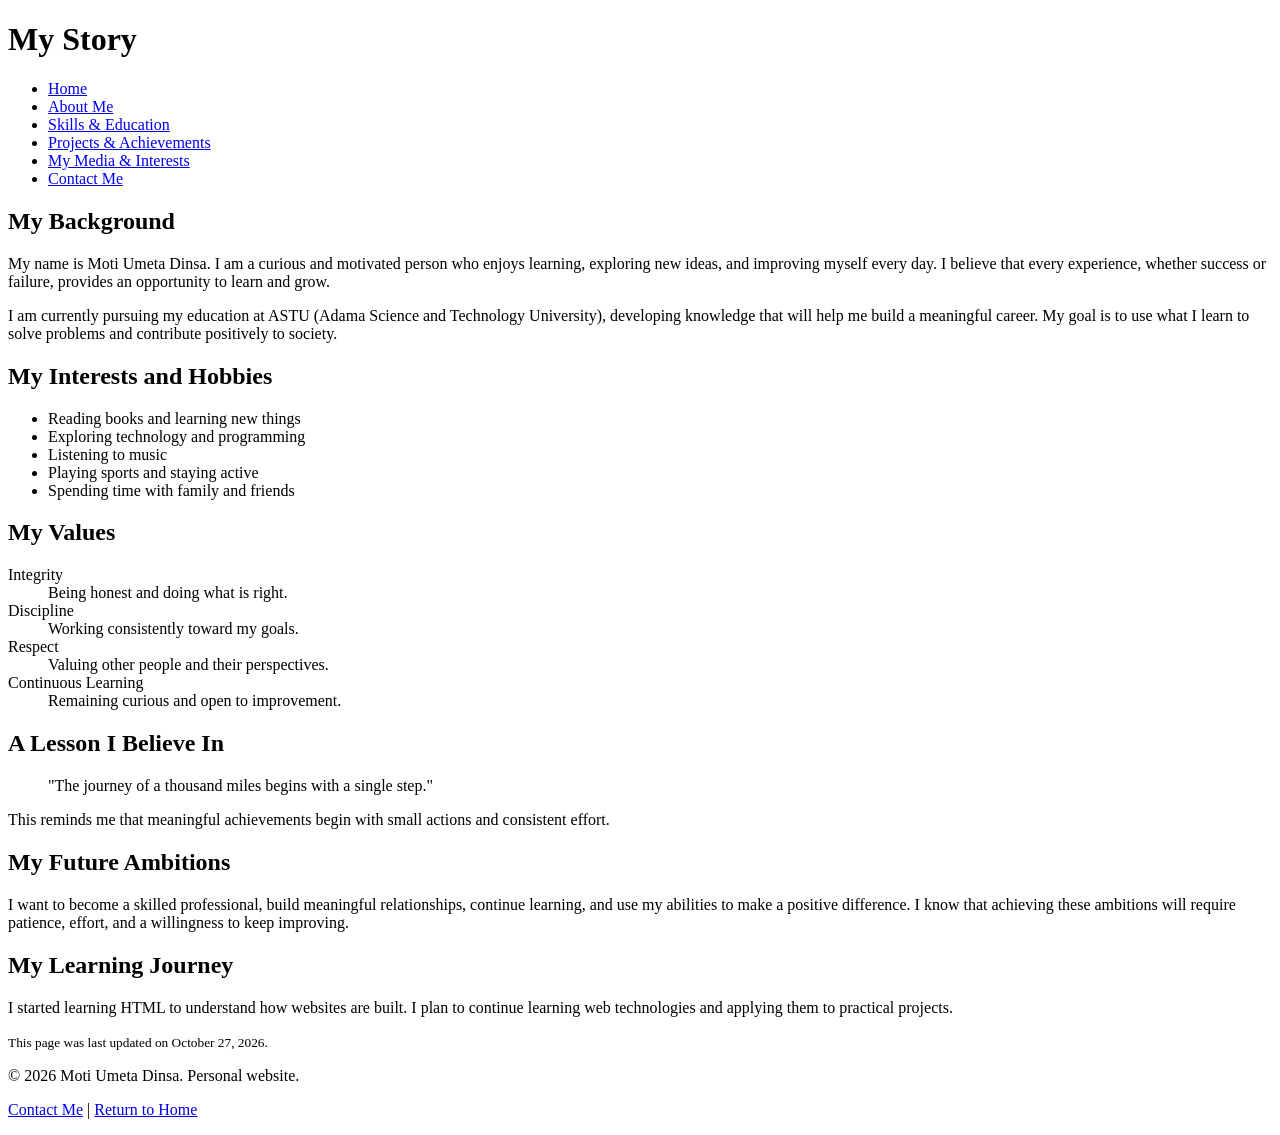
==== about.html @ 4399804d "done with about page" ====
<!doctype html>
<html lang="en">
    <head>
        <meta charset="UTF-8" />
        <meta name="viewport" content="width=device-width, initial-scale=1.0" />
        <title>Moti Profile - About Me</title>
    </head>
    <body>
        <header>
            <h1>My Story</h1>
        </header>

        <nav>
            <ul>
                <li><a href="index.html">Home</a></li>
                <li><a href="about.html">About Me</a></li>
                <li><a href="skills.html">Skills & Education</a></li>
                <li><a href="projects.html">Projects & Achievements</a></li>
                <li><a href="media.html">My Media & Interests</a></li>
                <li><a href="contact.html">Contact Me</a></li>
            </ul>
        </nav>

        <main>
            <section>
                <h2>My Background</h2>
                <p>
                    My name is Moti Umeta Dinsa. I am a curious and motivated
                    person who enjoys learning, exploring new ideas, and
                    improving myself every day. I believe that every experience,
                    whether success or failure, provides an opportunity to learn
                    and grow.
                </p>
                <p>
                    I am currently pursuing my education at ASTU (Adama Science
                    and Technology University), developing knowledge that will
                    help me build a meaningful career. My goal is to use what I
                    learn to solve problems and contribute positively to
                    society.
                </p>
            </section>

            <section>
                <h2>My Interests and Hobbies</h2>
                <ul>
                    <li>Reading books and learning new things</li>
                    <li>Exploring technology and programming</li>
                    <li>Listening to music</li>
                    <li>Playing sports and staying active</li>
                    <li>Spending time with family and friends</li>
                </ul>
            </section>

            <section>
                <h2>My Values</h2>
                <dl>
                    <dt>Integrity</dt>
                    <dd>Being honest and doing what is right.</dd>
                    <dt>Discipline</dt>
                    <dd>Working consistently toward my goals.</dd>
                    <dt>Respect</dt>
                    <dd>Valuing other people and their perspectives.</dd>
                    <dt>Continuous Learning</dt>
                    <dd>Remaining curious and open to improvement.</dd>
                </dl>
            </section>

            <section>
                <h2>A Lesson I Believe In</h2>
                <blockquote>
                    <p>
                        "The journey of a thousand miles begins with a single
                        step."
                    </p>
                </blockquote>
                <p>
                    This reminds me that meaningful achievements begin with
                    small actions and consistent effort.
                </p>
            </section>

            <section>
                <h2>My Future Ambitions</h2>
                <p>
                    I want to become a skilled professional, build meaningful
                    relationships, continue learning, and use my abilities to
                    make a positive difference. I know that achieving these
                    ambitions will require patience, effort, and a willingness
                    to keep improving.
                </p>
            </section>

            <section>
                <h2>My Learning Journey</h2>
                <p>
                    I started learning HTML to understand how websites are
                    built. I plan to continue learning web technologies and
                    applying them to practical projects.
                </p>
                <p>
                    <small
                        >This page was last updated on October 27, 2026.</small
                    >
                </p>
            </section>
        </main>

        <footer>
            <p>&copy; 2026 Moti Umeta Dinsa. Personal website.</p>
            <p>
                <a href="contact.html">Contact Me</a> |
                <a href="index.html">Return to Home</a>
            </p>
        </footer>
    </body>
</html>
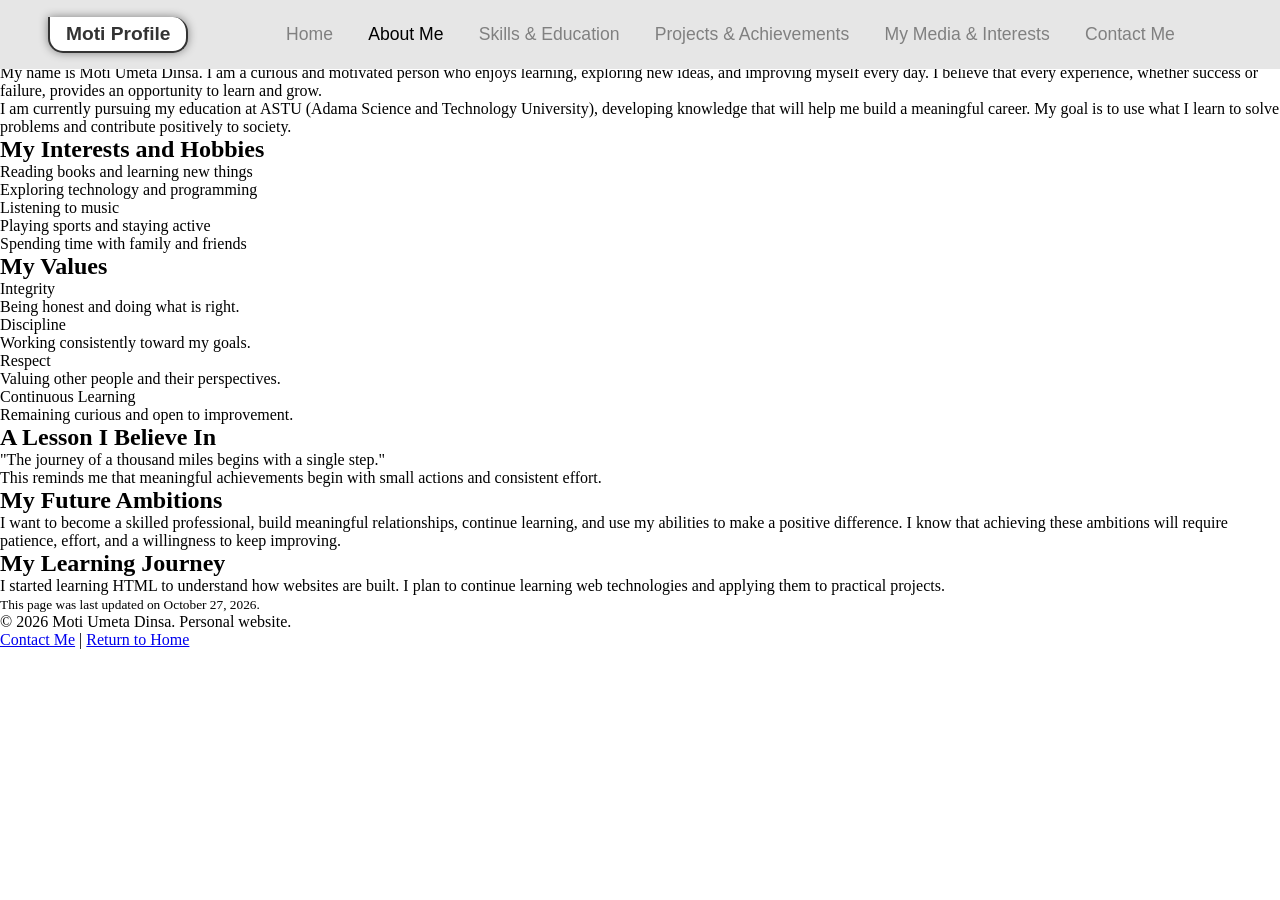
==== commit d52a3480: "added style to navigation" ====
--- a/about.html
+++ b/about.html
@@ -4,6 +4,7 @@
         <meta charset="UTF-8" />
         <meta name="viewport" content="width=device-width, initial-scale=1.0" />
         <title>Moti Profile - About Me</title>
+        <link rel="stylesheet" href="styles/style.css" />
     </head>
     <body>
         <header>
@@ -11,9 +12,11 @@
         </header>
 
         <nav>
+            <div class="logo">Moti Profile</div>
+
             <ul>
                 <li><a href="index.html">Home</a></li>
-                <li><a href="about.html">About Me</a></li>
+                <li><a href="about.html" class="active">About Me</a></li>
                 <li><a href="skills.html">Skills & Education</a></li>
                 <li><a href="projects.html">Projects & Achievements</a></li>
                 <li><a href="media.html">My Media & Interests</a></li>
--- a/styles/style.css
+++ b/styles/style.css
@@ -0,0 +1,60 @@
+* {
+    margin: 0;
+    padding: 0;
+    box-sizing: border-box;
+}
+
+nav {
+    position: fixed;
+    top: 0;
+    left: 0;
+    width: 100%;
+    background-color: hsl(0, 0%, 90%);
+
+    display: flex;
+    align-items: center;
+}
+
+nav ul {
+    list-style: none;
+    display: flex;
+    align-items: center;
+    justify-content: right;
+    padding-inline: 2rem;
+}
+nav ul li {
+    padding: 1.5rem 1.1rem;
+}
+nav ul li a {
+    text-decoration: none;
+    color: hsl(0, 0%, 50%);
+    font-family: Arial, Helvetica, sans-serif;
+    transition: ease-in-out;
+    font-size: 1.1rem;
+}
+
+nav ul li a:hover {
+    color: hsl(0, 0%, 35%);
+}
+
+.active {
+    color: hsl(0, 0%, 0%);
+    /* font-weight: 600; font-weight: 600;*/
+}
+
+.logo {
+    color: hsl(0, 0%, 20%);
+    font-weight: 700;
+    font-family: Arial, Helvetica, sans-serif;
+    font-size: 1.2em;
+    margin-inline: 3rem;
+    border: 2px solid hsl(0, 0%, 20%);
+    background-color: white;
+    border-top-right-radius: 15px;
+    border-bottom-left-radius: 15px;
+    border-bottom-right-radius: 15px;
+    border-top: 15px;
+    box-shadow: 0 0 10px hsl(0, 0%, 50%);
+    padding: 6px 16px;
+    cursor: pointer;
+}
